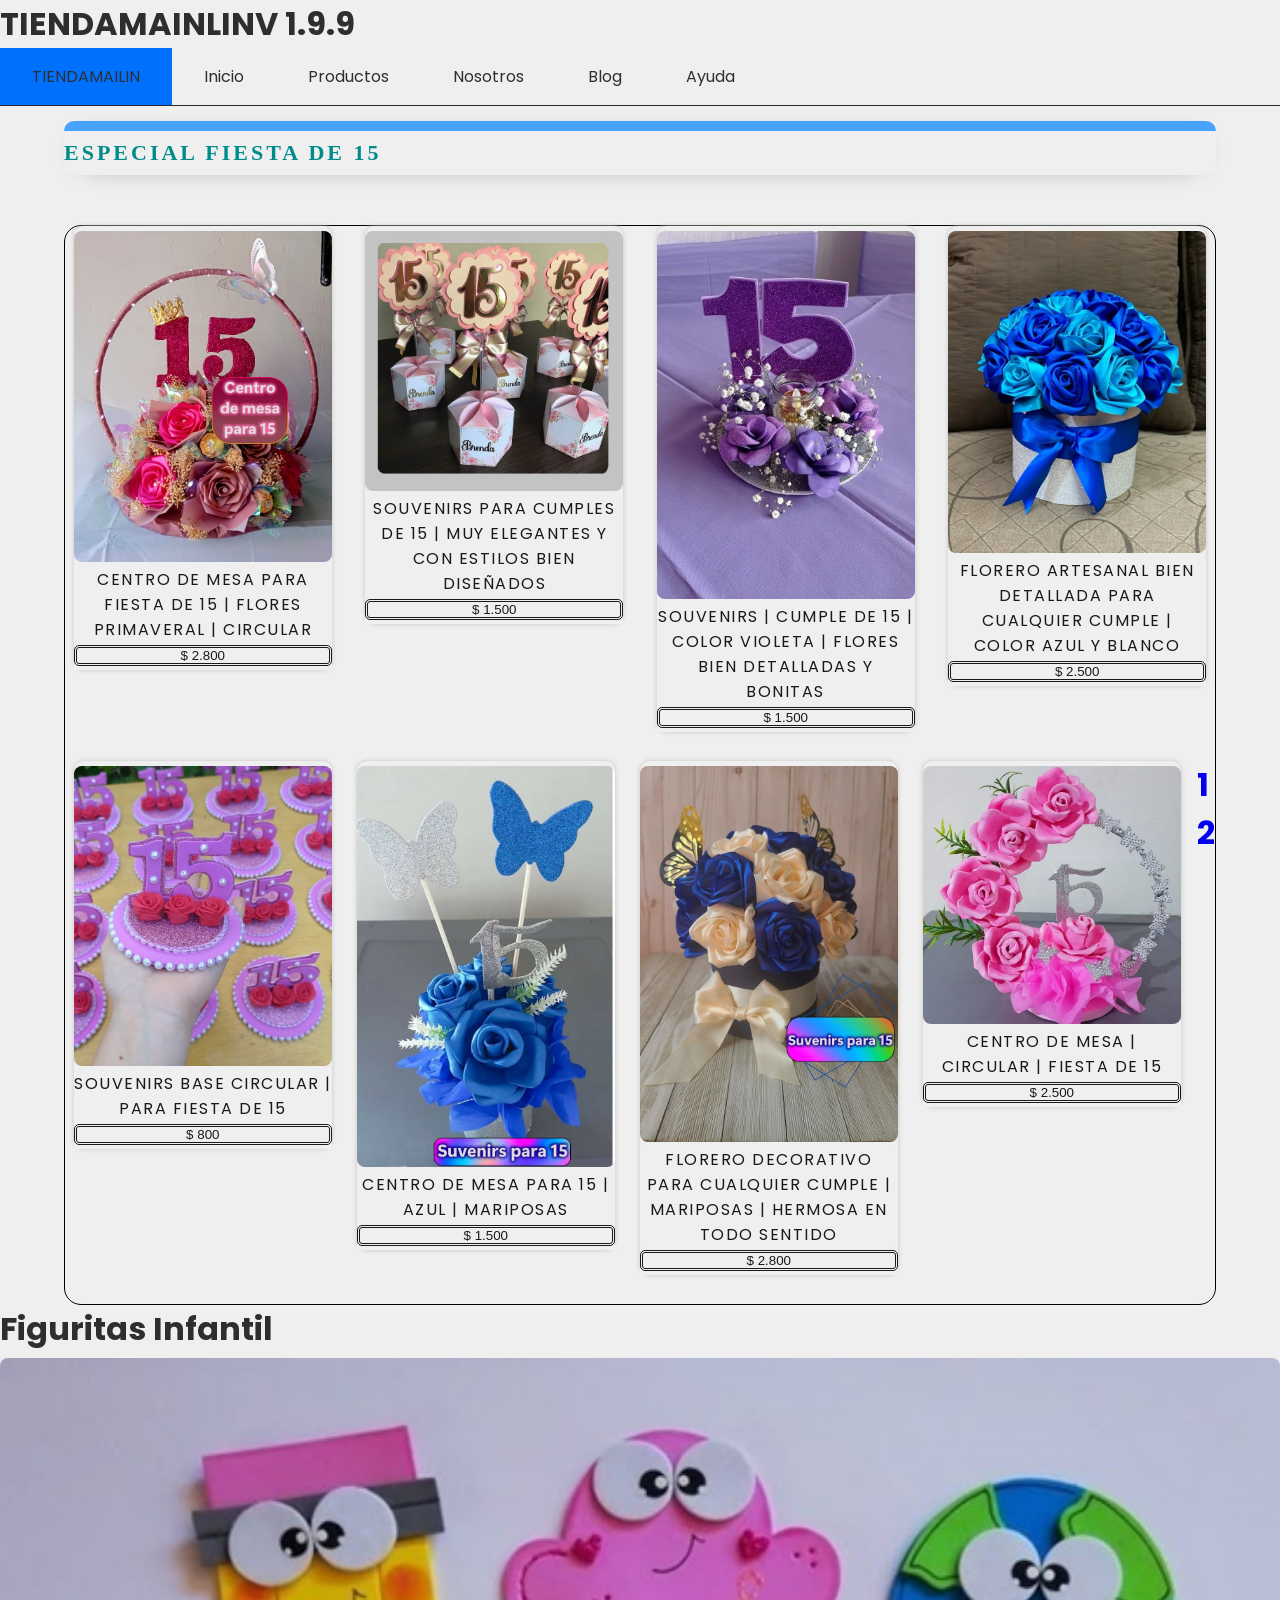
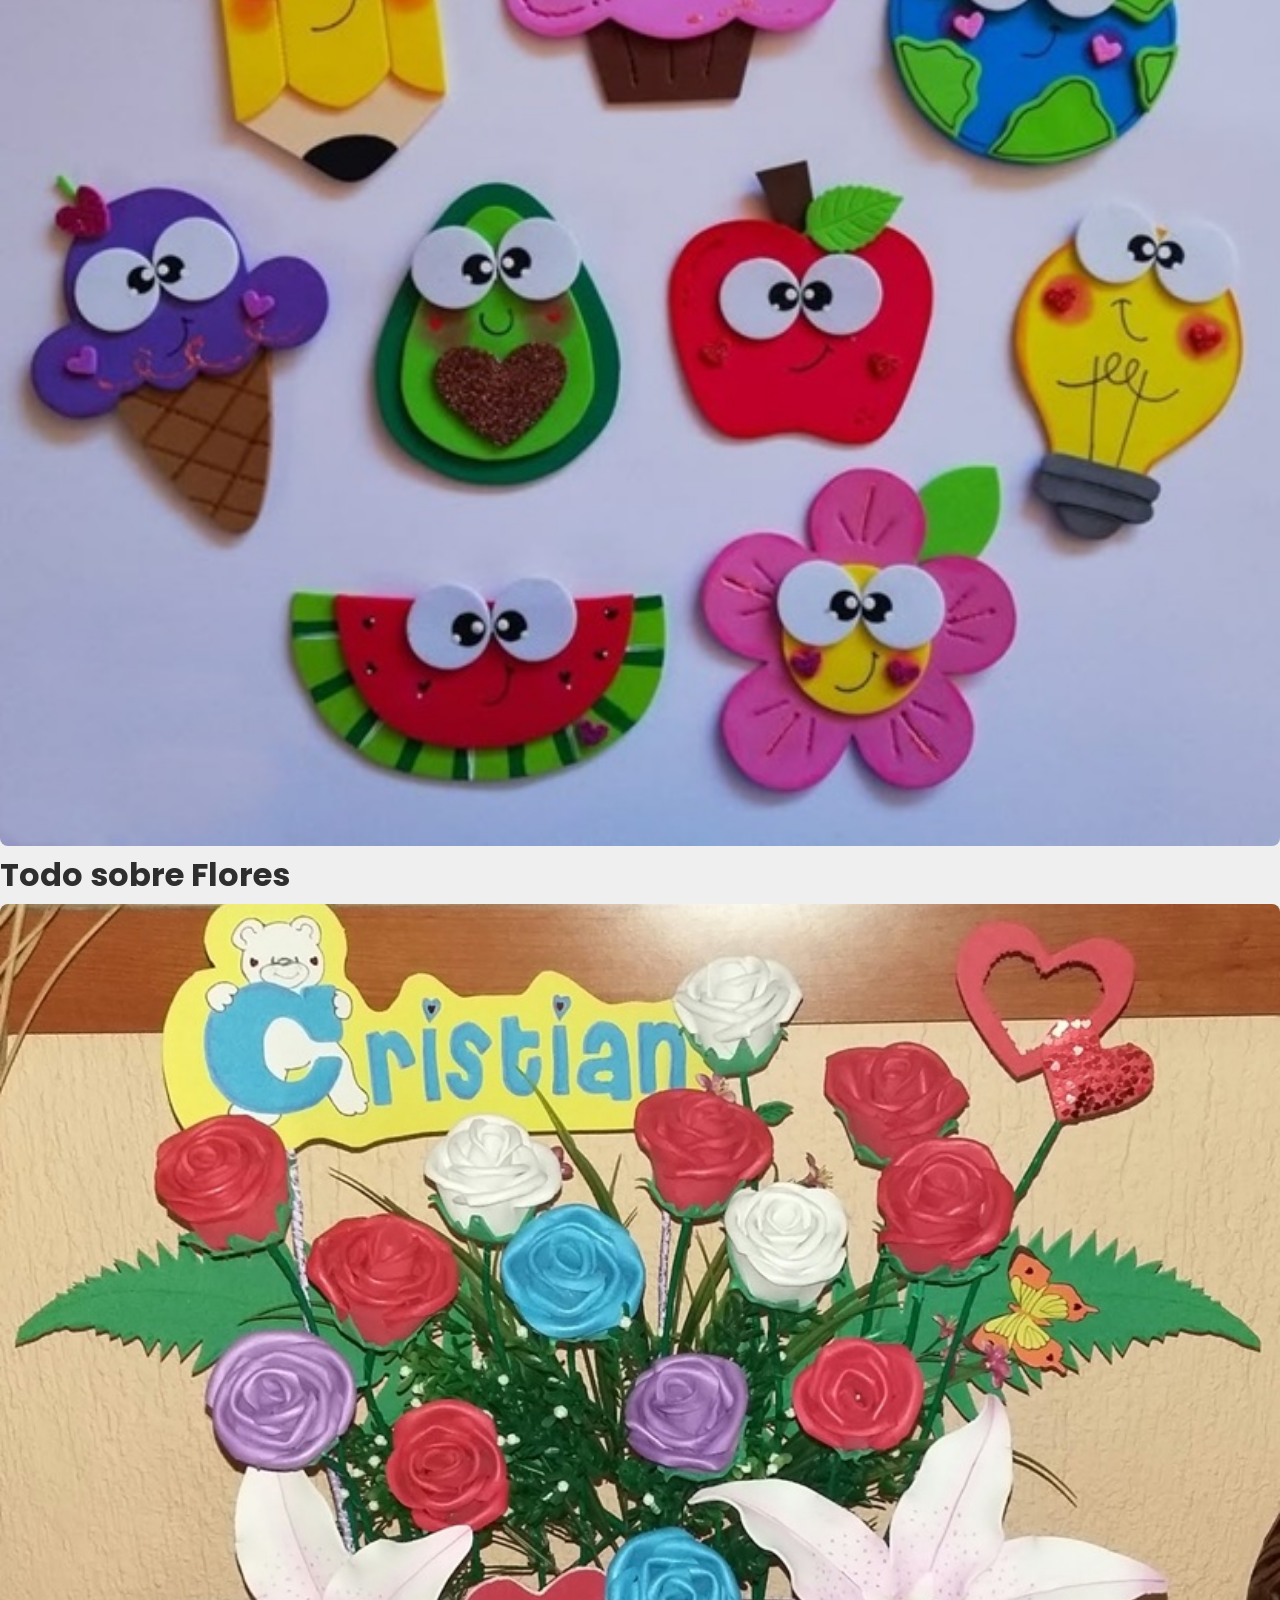
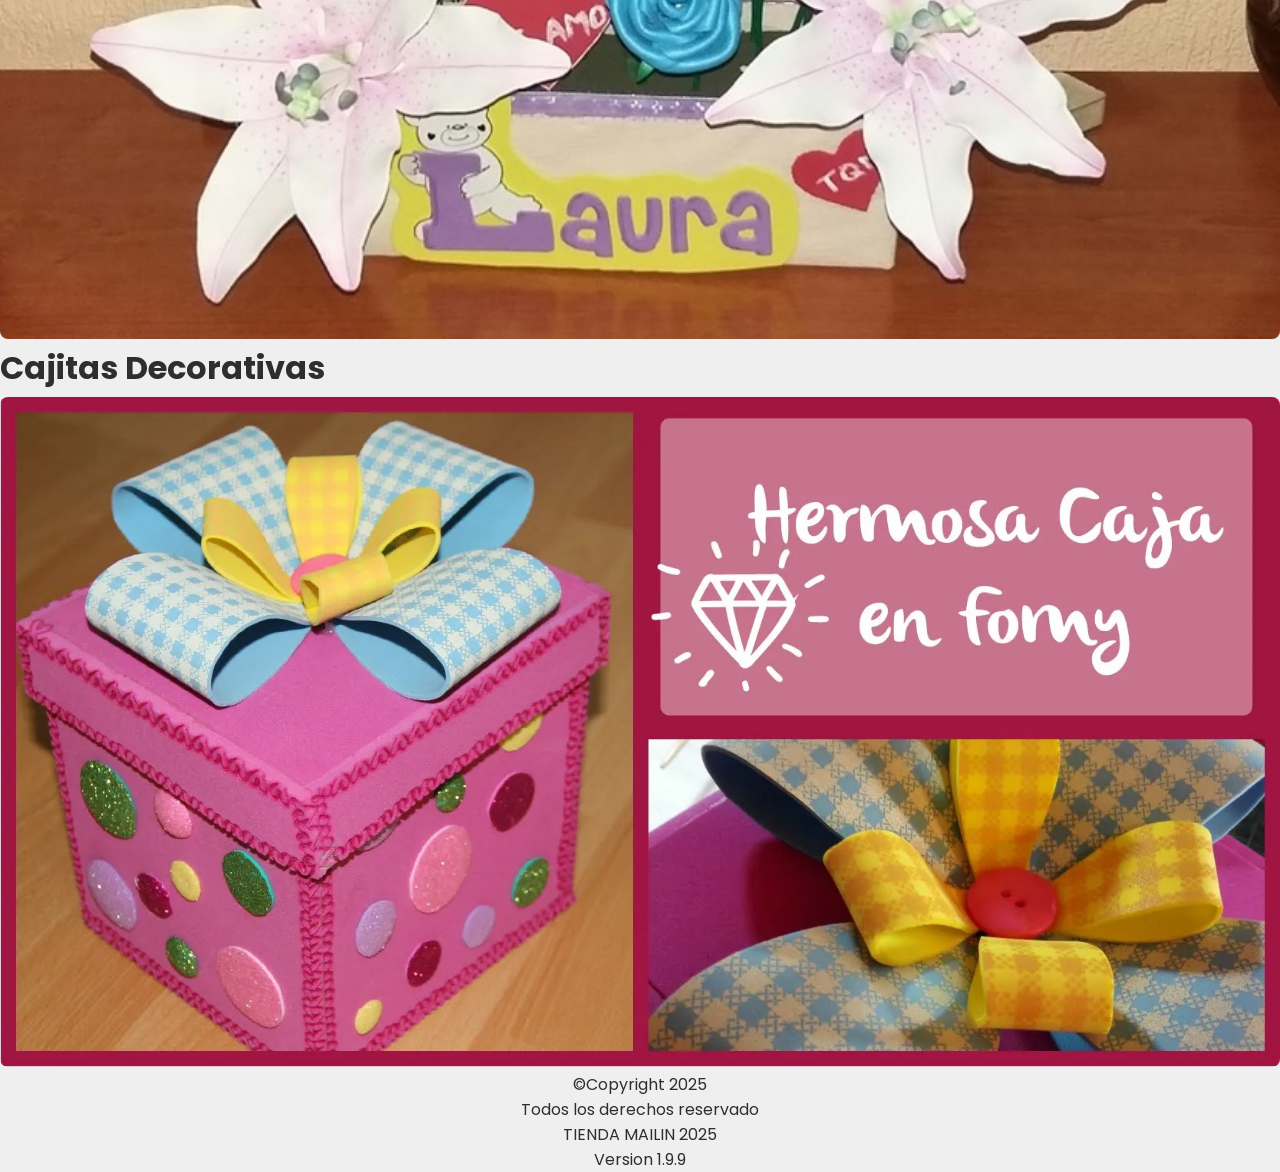
==== sub-page-content/category/centro-de-mesa 2.html @ 7fe2be1f "Nueva actualización 1.9.9" ====
<!DOCTYPE html>
<html lang="es">
<head>
  <meta charset="UTF-8">
  <meta name="viewport" content="width=device-width, initial-scale=1.0">
  <title>CENTRO DE MESA 2</title>
  <link rel="stylesheet" href="style-category.css">
  <script src="../../script.js" defer></script>
</head>
<body>
    <header>
        
        <div class="container-header">
            <a href="#main-content" class="skip-link">Skip to main content</a>
        <div class="logo">
        <h1 class="title-1">TIENDA<span class="title-2">MAINLIN</span><span class="version">V 1.9.9</span></h1>
        </div>
        <button id="open-sidebar-button" onclick="openSidebar()" aria-label="open sidebar" aria-expanded="false" aria-controls="navbar">
          <svg xmlns="http://www.w3.org/2000/svg" height="40px" viewBox="0 -960 960 960" width="40px" fill="#c9c9c9">
            <path d="M165.13-254.62q-10.68 0-17.9-7.26-7.23-7.26-7.23-18t7.23-17.86q7.22-7.13 17.9-7.13h629.74q10.68 0 17.9 7.26 7.23 7.26 7.23 18t-7.23 17.87q-7.22 7.12-17.9 7.12H165.13Zm0-200.25q-10.68 0-17.9-7.27-7.23-7.26-7.23-17.99 0-10.74 7.23-17.87 7.22-7.13 17.9-7.13h629.74q10.68 0 17.9 7.27 7.23 7.26 7.23 17.99 0 10.74-7.23 17.87-7.22 7.13-17.9 7.13H165.13Zm0-200.26q-10.68 0-17.9-7.26-7.23-7.26-7.23-18t7.23-17.87q7.22-7.12 17.9-7.12h629.74q10.68 0 17.9 7.26 7.23 7.26 7.23 18t-7.23 17.86q-7.22 7.13-17.9 7.13H165.13Z"/></svg>
        </button>
        </div> 

    </header>
    <nav id="navbar">
      <ul>
        <li>
          <button id="close-sidebar-button" onclick="closeSidebar()" aria-label="close sidebar">
            <svg xmlns="http://www.w3.org/2000/svg" height="40px" viewBox="0 -960 960 960" width="40px" fill="#c9c9c9">
                <path d="m480-444.62-209.69 209.7q-7.23 7.23-17.5 7.42-10.27.19-17.89-7.42-7.61-7.62-7.61-17.7 0-10.07 7.61-17.69L444.62-480l-209.7-209.69q-7.23-7.23-7.42-17.5-.19-10.27 7.42-17.89 7.62-7.61 17.7-7.61 10.07 0 17.69 7.61L480-515.38l209.69-209.7q7.23-7.23 17.5-7.42 10.27-.19 17.89 7.42 7.61 7.62 7.61 17.7 0 10.07-7.61 17.69L515.38-480l209.7 209.69q7.23 7.23 7.42 17.5.19 10.27-7.42 17.89-7.62 7.61-17.7 7.61-10.07 0-17.69-7.61L480-444.62Z"/></svg>
          </button>
        </li>
        <li class="sub-page-content/home-li"><a class="accent-link" href="../../index.html"><p class="logo">TIENDA<span>MAILIN</span></p></a></li>
        <li><a href="../../index.html">Inicio</a></li>
        <li><a href="../../sub-page-content/menu/products.html">Productos</a></li>
        <li><a href="../../sub-page-content/menu/we.html">Nosotros</a></li>
        <li><a href="../../sub-page-content/menu/blog.html">Blog</a></li>
        <li><a href="../../sub-page-content/menu/help.html">Ayuda</a></li>
      </ul>
    </nav>  </button>
  
  <div id="overlay" onclick="closeSidebar()" aria-hidden="true"></div>


    <main>
    <div class="container-all">   

        <div class="header-article">
            <h3>ESPECIAL FIESTA DE 15</h3>
        </div>
        <div class="article">

            <!--///////////////////////////////////////////////////////////////-->
            
            <div class="box-article">

                <div class="img-box">
                    <img src="../../img/centro-de-mesa/centro de mesa con flores eternas y chocolates_ modificado.jpeg" alt="">
                </div>

                <a href="../../sub-page-content/menu/pricing.html">
                <div class="container-box"> 
                    <div class="container-info">                                
                        <p class="text-info">CENTRO DE MESA PARA FIESTA DE 15 | FLORES PRIMAVERAL | CIRCULAR</p>
                    </div></a>
                    <a href="https://api.whatsapp.com/send?phone=+5493735504400&text=Hola, me interesa este producto!   cód: CEN707">
                        <button class="buy">$ 2.800</button>
                    </a>
                </div>
            </div>

            <!--///////////////////////////////////////////////////////////////-->
            
            <div class="box-article">

                <div class="img-box">
                    <img src="../../img/centro-de-mesa/subenirs 15 blanco rosa.jpg" alt="">
                </div>

                <a href="../../sub-page-content/menu/pricing.html">
                <div class="container-box"> 
                    <div class="container-info">                                
                        <p class="text-info">SOUVENIRS PARA CUMPLES DE 15 | MUY ELEGANTES Y CON ESTILOS BIEN DISEÑADOS</p>
                    </div></a>
                    <a href="https://api.whatsapp.com/send?phone=+5493735504400&text=Hola, me interesa este producto!   cód: SOU333">
                        <button class="buy">$ 1.500</button>
                    </a>
                </div>
            </div>

            <!--///////////////////////////////////////////////////////////////-->
            
            <div class="box-article">

                <div class="img-box">
                    <img src="../../img/centro-de-mesa/subenirs 15 violeta.jpg" alt="">
                </div>

                <a href="../../sub-page-content/menu/pricing.html">
                <div class="container-box"> 
                    <div class="container-info">                                
                        <p class="text-info">SOUVENIRS | CUMPLE DE 15 | COLOR VIOLETA | FLORES BIEN DETALLADAS Y BONITAS</p>
                    </div></a>
                    <a href="https://api.whatsapp.com/send?phone=+5493735504400&text=Hola, me interesa este producto!   cód: SOU444">
                        <button class="buy">$ 1.500</button>
                    </a>
                </div>
            </div>

            <!--///////////////////////////////////////////////////////////////-->
            
            <div class="box-article">

                <div class="img-box">
                    <img src="../../img/centro-de-mesa/subenirs azul y celeste.jpg" alt="">
                </div>

                <a href="../../sub-page-content/menu/pricing.html">
                <div class="container-box"> 
                    <div class="container-info">                                
                        <p class="text-info">FLORERO ARTESANAL BIEN DETALLADA PARA CUALQUIER CUMPLE | COLOR AZUL Y BLANCO</p>
                    </div></a>
                    <a href="https://api.whatsapp.com/send?phone=+5493735504400&text=Hola, me interesa este producto!   cód: SOU555">
                        <button class="buy">$ 2.500</button>
                    </a>
                </div>
            </div>

            <!--///////////////////////////////////////////////////////////////-->
            
            <div class="box-article">

                <div class="img-box">
                    <img src="../../img/centro-de-mesa/suvenirs 15.jpg" alt="">
                </div>

                <a href="../../sub-page-content/menu/pricing.html">
                <div class="container-box"> 
                    <div class="container-info">                                
                        <p class="text-info">SOUVENIRS BASE CIRCULAR | PARA FIESTA DE 15 </p>
                    </div></a>
                    <a href="https://api.whatsapp.com/send?phone=+5493735504400&text=Hola, me interesa este producto!   cód: SOU666">
                        <button class="buy">$ 800</button>
                    </a>
                </div>
            </div>

            <!--///////////////////////////////////////////////////////////////-->
            
            <div class="box-article">

                <div class="img-box">
                    <img src="../../img/centro-de-mesa/suvenirs azul mariposa modificado.jpg" alt="">
                </div>

                <a href="../../sub-page-content/menu/pricing.html">
                <div class="container-box"> 
                    <div class="container-info">                                
                        <p class="text-info">CENTRO DE MESA PARA 15 | AZUL | MARIPOSAS</p>
                    </div></a>
                    <a href="https://api.whatsapp.com/send?phone=+5493735504400&text=Hola, me interesa este producto!   cód: CEN808">
                        <button class="buy">$ 1.500</button>
                    </a>
                </div>
            </div>

            <!--///////////////////////////////////////////////////////////////-->
            
            <div class="box-article">

                <div class="img-box">
                    <img src="../../img/centro-de-mesa/suvenirs rosas diseño circular modificado.jpg" alt="">
                </div>

                <a href="../../sub-page-content/menu/pricing.html">
                <div class="container-box"> 
                    <div class="container-info">                                
                        <p class="text-info">FLORERO DECORATIVO PARA CUALQUIER CUMPLE | MARIPOSAS | HERMOSA EN TODO SENTIDO</p>
                    </div></a>
                    <a href="https://api.whatsapp.com/send?phone=+5493735504400&text=Hola, me interesa este producto!   cód: SOU777">
                        <button class="buy">$ 2.800</button>
                    </a>
                </div>
            </div>

            <!--///////////////////////////////////////////////////////////////-->
            
            <div class="box-article">

                <div class="img-box">
                    <img src="../../img/centro-de-mesa/centro de mesa 15 rosado blanco modificado.jpg" alt="">
                </div>

                <a href="../../sub-page-content/menu/pricing.html">
                <div class="container-box"> 
                    <div class="container-info">                                
                        <p class="text-info">CENTRO DE MESA | CIRCULAR | FIESTA DE 15 </p>
                    </div></a>
                    <a href="https://api.whatsapp.com/send?phone=+5493735504400&text=Hola, me interesa este producto!   cód: CEN909">
                        <button class="buy">$ 2.500</button>
                    </a>
                </div>
            </div>

            <div class="container-button-page"> <!--COLOR RED-->
                <a href="centro-de-mesa.html">
                <div class="page-button">
                    <h1 class="title-button"> 1 </h1>
                </div>
                </a>
                <a href="centro-de-mesa 2.html">
                <div class="page-button">
                    <h1 class="title-button" id="selected"> 2 </h1>
                </div>
                </a>
            </div>
            
        </div>
    </div>
    </main>


    <footer class="container-footer">
        <div class="header-footer">
            
            <div class="carrousel-footer">        
                <div class="horizontal-footer">
                    <div class="item">
                        <div class="title"><h1>Figuritas Infantil</h1></div>
                        <a href="../../sub-page-content/category/infantil.html">
                            <div class="img-carrousel"><img src="../../img/carrousel/niños.jpg" alt="Infantil"></div>
                        </a>
                    </div>

                    <div class="item">
                        <div class="title"><h1>Todo sobre Flores</h1></div>
                        <a href="../../sub-page-content/menu/pricing.html">
                            <div class="img-carrousel"><img src="../../img/carrousel/20160214_005658-1.jpg" alt="Flores"></div>
                        </a>
                    </div>

                    <div class="item">
                        <div class="title"><h1>Cajitas Decorativas</h1></div>
                        <a href="../../sub-page-content/menu/pricing.html">
                            <div class="img-carrousel"><img src="../../img/carrousel/Caja-de-regalo-de-goma-eva.webp" alt="Cajitas"></div>
                        </a>
                    </div>
                </div>
            </div>

        </div>
        <div class="content-footer">
            <p class="parrafo-footer"> ©️Copyright 2025 <br>Todos los derechos reservado<BR> <span class="p1">TIENDA <span class="p2">MAILIN</span> 2025<br><span class="version">Version 1.9.9</span></p>
        </div>
    </footer>

</body>
</html>
---- sub-page-content/category/style-category.css ----
@import url('https://fonts.googleapis.com/css2?family=Poppins:ital,wght@0,100;0,200;0,300;0,400;0,500;0,600;0,700;0,800;0,900;1,100;1,200;1,300;1,400;1,500;1,600;1,700;1,800;1,900&family=Source+Serif+4:ital,opsz,wght@0,8..60,200..900;1,8..60,200..900&display=swap');
:root{
  --primary-color: #efefef;
  --hover-color: #272832;
  --accent-color: #0071FF;
  --text-color: #2e2e2e;
}
*{
  margin: 0;
  padding: 0;
  box-sizing: border-box;
  text-decoration: none;
}
html{
  font-family: Poppins, 'Segoe UI', sans-serif;
  color: var(--text-color);
  scroll-behavior: smooth; /*For bookmark links*/
}
body{
  min-height: 100vh;
  min-height: 100dvh;
  background-color: var(--primary-color);
}
main{
  padding: min(5em, 7%);
}
main p{
  margin-top: .35em;
}
nav{
  background-color: var(--primary-color);
  border-bottom: 1px solid var(--hover-color);
}
nav ul{
  list-style: none;
  display: flex;
}
nav .home-li{
  margin-right: auto;
}
nav li{
  display: flex;
}
nav a{
  display: flex;
  text-decoration: none;
  color: var(--text-color);
  padding: 1em 2em;
  transition: background-color 150ms ease;
}
nav a:hover{
  background-color: var(--accent-color);
}
nav a.active-link{
  border-bottom: 2px solid var(--text-color);
}
nav a.accent-link{
  background-color: var(--accent-color);
}
#open-sidebar-button{
  display: none;
  background: none;
  border: none;
  padding: 1em;
  margin-left: auto;
  cursor: pointer;
}
#close-sidebar-button{
  display: none;
  background: none;
  border: none;
  padding: 1em;
  cursor: pointer;
}
#overlay{
  background: rgba(0, 0, 0, 0.5);
  position: fixed;
  inset: 0;
  z-index: 9;
  display: none;
}
.skip-link {
  opacity: 0;
  pointer-events: none;
  position: absolute;
  top: 10px;
  left: 10px;
  z-index: 1000;
  background-color: var(--accent-color); 
  color: #ffffff; 
  padding: 12px 24px;
  border-radius: 5px;
  text-decoration: none;
  font-weight: bold;
  font-size: 1rem;
  transition: opacity 0.3s ease;
}

.skip-link:focus {
  opacity: 1; 
  pointer-events: auto; 
  outline: 3px solid #ffffff; 
}


main{
  width: 100%;
  height: auto;
  padding: 0;
  margin-top: 5px;
  justify-content: center;
  display: flex;
}

.container-all{
  width: 90%;
  height: auto;
  margin-top: 10px;
}

.portada{
  width: 100%;
  height: 300px;
  padding: 0;
  margin: 0;
  color: #fff;
  align-content: center;
  justify-items: center;
  border: 1px solid cyan;
  border-radius: 17px;
background: linear-gradient(45deg,red,blue,rgb(128, 0, 79),black);
background-size: 400% 400%;
position: relative;
animation: cambiar 10s ease-in-out infinite;
}

h2{
  width: 50%;
  height: 50%;
  font-size: 27px;
  letter-spacing: 2px;
  border: solid 3px #ffffff;    
  border-radius: 25px;
  transform: translate(90%-90%);
  align-content: center;
  justify-items: center;
  text-align: center;
}


@keyframes cambiar{
0%{background-position: 0 50%;}
50%{background-position: 100% 50%;}
100%{background-position: 0 50%;}
}

/*////////////////////////////////*/

.header-article{
  width: auto;
  height: 54px;
  padding: 0;
  border-top: 10px solid #46a2fd;
  margin-bottom: 50px;
  align-content: center;
  justify-items: center;
  border-radius: 10px;
  box-shadow: 0 4px 30px -22px black;
}
h3{
  width: auto;
  height: auto;
  margin: 0;
  padding: 0;
  color: darkcyan;
  font-size: 22px;
  font-weight: 800;
  font-family: "Segoe UI";
  letter-spacing: 3px;
}
.article{
  width: 100%;
  height: auto;
  padding: 0;
  margin: 0;
  border: 1px solid black;
  border-radius: 17px;
  display: flex;
  flex-wrap: wrap;
  justify-content: space-between;
}
.box-article{
  width: 22.4%;
  height: 60%;
  margin: 0 9px 02.5% 9px;
  padding: 0;
  align-content: center;
  border-radius: 10px;
  box-shadow: 0px 0px 5px 0px rgb(196, 196, 196);    
}
.img-box{
  width: auto;
  height: auto;
  margin: auto;
  padding: 0;
  align-content: center;
}
img{
  width: 100%;
  height: auto;
  padding: 0;
  margin: 5px auto;
  display: block;
  border-radius: 8px;
  background-color: var(--primary-color);
}
.container-box{
  width: 100%;
  height: auto;
  margin: 0;
  padding: 0;
  display: flex;
  flex-direction: column;
  background-color: var(--primary-color);
}
.container-info p{
  width: 100%;
  height: auto;
  margin:0;
  padding: 0;
  border-radius: 3px;
  color: #191919;
  text-decoration: none;
  letter-spacing: 1.5px;
  text-align: center;
  background-color: var(--primary-color);
}
p{
  text-align: center;
}
button.buy{
  width: 100%;
  height: 20%;
  margin-bottom: 4px;
  padding: 0;
  background-color: var(--primary-color);
  border-radius: 5px;
  color: #191919;
  border: double;
}
button.buy:hover{
  background-color: cyan;
  color: blue;
}






/**
*! ///////////////////////////////////////////////////////////////////////////////
*? //////   MEDIA QUERIES | MEDIA QUERIES | MEDIA QUERIES | MEDIA QUERIES  ///////
*! ///////////////////////////////////////////////////////////////////////////////
**/



@media screen and (max-width: 700px) {
  body{
    background-color: var(--primary-color);
  }
  header{    
    width: 100%;
    height: auto;
    margin: 0 0 6px 0;
    display: flex;        
    align-content: center;
    justify-items: center;
    position: fixed;
    top: 0;
    z-index: 12;
    box-sizing: border-box;
  }
  .container-header{
  width: 100%;
  margin: 0;
  padding: 0;
  top:0;
  background-color: #242323;  
  box-shadow: 0 3px 7px 0 rgba(0, 0, 0, 0.66);
  display: flex;
}
.logo{
  margin-left: 8px;
}
h1.title-1, span.title-2{  
  align-content: center;
}
.logo, h1.title-1{
  width: auto;
  height:100%;
  font-weight: 12px;
  color: rgb(230, 230, 232);
}
h1, span.title-2{
  font-size: 22px;
  letter-spacing: 1px;
  font-weight: 700;
  color: #ff00aa;
}
.version{
  width: auto;
  height: auto;
  padding: 0;
  margin-left: 8px;
  font-weight: 600;
  letter-spacing: -0.1px;
  font-size: 12px;
  color: rgb(183, 182, 182);
}
  #open-sidebar-button{
    display: block;
    background-color: rgb(36, 35, 35);
    border-radius: 12px;
    padding: 3px;
    margin: 9px 12px 9px auto;
    font-size: 8px;
  }
  #close-sidebar-button{    
    display: block;
    background-color: rgb(36, 35, 35);
    border-radius: 14px;
    padding: 3px;
    margin: 5px;
    font-size: 8px;
  }
  nav{
    position: fixed;
    top: 0;
    right: -100%;
    height: 100vh;
    width: min(15em, 100%);
    z-index: 13;
    border-left: 1px solid var(--hover-color);
    transition: all 300ms cubic-bezier(1,0,0,1);
  }
  nav.show{
    right: 0;
  }
  nav.show ~ #overlay{
    display: block;
  }
  nav ul{
    width: 100%;
    flex-direction: column;
  }
  nav a{
    width: 100%;
    padding-left: 2.5em;
  }
  nav a.active-link{
    border-bottom: none;
  }
  nav .home-li{
    margin-right: unset;
  }
  .logo{
    font-family: 'Segoe UI';
    margin: 0 0 0 -10px;
    font-size: 21px;
    font-weight: 300;
    letter-spacing: 2px;
    color:rgb(36, 35, 35)
  }
  span{
    width: auto;
    font-weight: 800;
    font-size: 21px;
    color:rgb(255, 0, 170);
    letter-spacing: 2px;
  }
/**

** MAIN   MAIN    MAIN    MAIN

*/

  .container-all{
    width: 97.5%;
    height: auto;
    padding-top: 66px;
    margin: 0;
}

/**

** PORTADA CARROUSEL PORTADA CARROUSEL PORTADA CORROUSEL

*/
.container-slider{
  position: relative;
  margin-bottom: 17px;
}
.container-carousel {
  position: relative;
  width: 100%;
  height: auto;
  margin: 0;
  padding: 0;
  background-color: #efefef;
  border-radius: 10px;
  overflow: hidden;
}
.carruseles {
  width: 300%;
  height: 100%;
  display: flex;
  padding: 0;
  margin: 0;
}
.slider-section {
  width: calc(100% / 3);
  height: 100%;
}
.slider-section img {
  width: 100%;
  height: 450px;
  padding: 0 0 0 0;
  margin: 0 0 -3PX 0;
  object-fit: cover;
  border-radius: 10px;
}
.img{  
  mask-image: linear-gradient(
    #efefef 80%,
    transparent
  )
}
/*  box-shadow: 0 3px 7px 0 rgba(0, 0, 0, 0.66);  */

/**
CARROUSEL   CARROUSEL   CARROUSEL   CARROUSEL   CARROUSEL
**/

.carrousel {
  width: 100%; /* Ancho del contenedor */
  margin-top: -100px;
  margin-bottom: -10.px;
  overflow-x: auto; /* Habilita el desplazamiento horizontal */
  white-space: nowrap; /* Evita que el contenido se envuelva */
  display: flex;
  position: relative;
  box-sizing: border-box;
}

.carrousel::-webkit-scrollbar {
  display: none; /* Oculta la barra de scroll en navegadores WebKit */
}

.carrousel {
  -ms-overflow-style: none; /* Oculta la barra de scroll en IE y Edge */
  scrollbar-width: none; /* Oculta la barra de scroll en Firefox */
}

.contenido-horizontal {
  display: inline-block; /* Permite que el contenido se desplace horizontalmente */
}

.item {
  display: inline-block;
  width: 150px; /* Ancho de cada elemento */
  height: auto; /* Altura de cada elemento */
  background-color: #f0f0f0;
  border: 1px solid #020910;
  border-radius: 10px;
  margin-right: 10px;
  padding: 0;
  margin-bottom: 0;
}

.title h1 {
  width: 100%;
  height: 18%;
  background-color: #131313;
  border-radius: 10px 10px 0 0;
  padding: 5px;
  letter-spacing: 1px;
  height: auto;
  text-align: center;
  color:#0071FF;
  font-size: 11.5px;
}
.img-carrousel img{
  width: 100%;
  height: 175px;
  margin: 0;
  padding: 0;
  background-color:#cececf ;
  object-fit: cover;
  border-radius: 0 0 10px 10px;
}

/**
FIN CARROUSEL   FIN CARROUSEL   FIN CARROUSEL     FIN CARROUSEL
**/

.header-article{
    width: 100%;
    height: auto;
    margin-bottom: 15px;
}

h3{
    width: 100%;
    height: auto;
    margin: 0;
    padding: 0;
    box-sizing: border-box;
    color: rgb(101, 99, 99);
    text-align: center;
    font-family: Poppins, 'Segoe UI';
    font-weight: 500;
    letter-spacing: 5px;
}

.article{
    width: 100%;
    height: auto;
    border: none;
    display: flex;
    align-content: center;
    justify-items: center;
    background-color: var(--primary-color);
}

.box-article{
    width: 100%;
    max-height: 40;
    margin: 0 0 10px 0;
    padding: 0;
    align-content: center;
    justify-items: center;
    border: none;
    background-color: var(--primary-color);
    display: flex;
}

h4{
    width: 100%;
    height: auto;        
    box-sizing: border-box;
    color: #ffffff; 
    text-align: center;
    font-size: 18px;
    text-decoration: none;
}

.img-box{
  width: 95%;
  height: auto;
}

.container-box{
  width: 100%;
  height: auto;
  position: relative;
}

.container-info{
    width: 100%;
    height: 100%;
    margin: 2px;
    padding: 4px;
    font-size: 14px;
    font-weight: 500;
    text-align: center;
    line-height: 1.1;
}

P.text-info{
  color: #454545;
  margin: none;
  padding: none;
  border: none;
  font-size: 17px;
}

.container-button{
  width: 100%;
  height: 100%;
}

button.buy{
    width: 90%;
    height: auto;
    padding: 12px;
    margin: 0 6% auto;
    border-radius: 8px;
    border: 1px solid;
    background-color: #0071FF;
    position: absolute;
    bottom: 15%;
    font-size: 22px;
    font-weight: 650;
    letter-spacing: 1.5px;
    color: rgb(191, 191, 191);
}

/**BUTTON PAGE    BUTTON PAGE   BUTTON PAGE   BUTTON PAGE BUTTON PAGE**/
.container-button-page{
  width: 100%;
  height: 80px;
  margin: 12px auto;
  border: 1px solid var(--accent-color);
  border-radius: 17px;
  display: flex;
  justify-content: center;
}
.page-button{
  width: auto;
  height: 100%;
  margin: 0 4px auto;
  justify-items: center;
  align-content: center;
}
h1.title-button:hover{
  background-color: rgb(126, 164, 164);
  color: #efefef;
}
h1.title-button, .title-button-selected{
  width: 65px;
  height: 65px;
  background-color: rgb(199, 197, 197);
  color:rgb(100, 100, 100);
  border-radius: 100%;
  text-align: center;
  font-weight: 700;
  font-size: 22px;
  align-content: center;
  justify-items: center;
}
#selected{
  background-color: var(--accent-color);
  color: rgb(206, 207, 207);
  border: none;
}



.header-footer{
  width: 100%;
}

/**
CARROUSEL   CARROUSEL   CARROUSEL   CARROUSEL   CARROUSEL
**/

.carrousel-footer {
  width: 100%; /* Ancho del contenedor */
  margin: 0;
  padding: 17px;
  overflow-x: auto; /* Habilita el desplazamiento horizontal */
  white-space: nowrap; /* Evita que el contenido se envuelva */
  display: flex;
  position: relative;
  box-sizing: border-box;
  background-color: #171717;
}

.carrousel-footer::-webkit-scrollbar {
  display: none; /* Oculta la barra de scroll en navegadores WebKit */
}

.carrousel-footer {
  -ms-overflow-style: none; /* Oculta la barra de scroll en IE y Edge */
  scrollbar-width: none; /* Oculta la barra de scroll en Firefox */
}

.horizontal-footer {
  width: 100%;
  display: inline-block; /* Permite que el contenido se desplace horizontalmente */
  justify-content: space-between;
}

.item {
  display: inline-block;
  width: 100px; /* Ancho de cada elemento */
  height: auto; /* Altura de cada elemento */
  background-color: #f0f0f0;
  border: 1px solid #020910;
  border-radius: 10px;
  margin: 0 6.5px auto;
  padding: 0;
  margin-bottom: 0;
}

.title h1{
  width: 100%;
  height: 18%;
  background-color: black;
  border-radius: 10px 10px 0 0;
  padding: 5px;
  letter-spacing: 1px;
  height: auto;
  text-align: center;
  color: Cyan;
  font-size: 11.5px;
  text-wrap: balance;   /**  ajusta el texto para no sobrepasar en los bordes del contenedor  **/
}
.title h1{
  width: auto;
  height: auto;
}
.img-carrousel img{
  width: 100%;
  height: 120px;
  margin: 0;
  padding: 0;
  background-color:#cececf ;
  object-fit: cover;
  border-radius: 0 0 10px 10px;

}

.content-footer p{
  margin: 5px 0 5px 0 ;
  padding: 20px;
  background-color: rgb(17, 16, 16);
  color: Darkcyan;
}
span.p1{
  font-family: 'Segoe UI';
  color: #fff;
  font-weight: 500;
}
span.p2{
  font-family: 'Segoe UI';
  color: '';
  font-weight: 800;
}

}
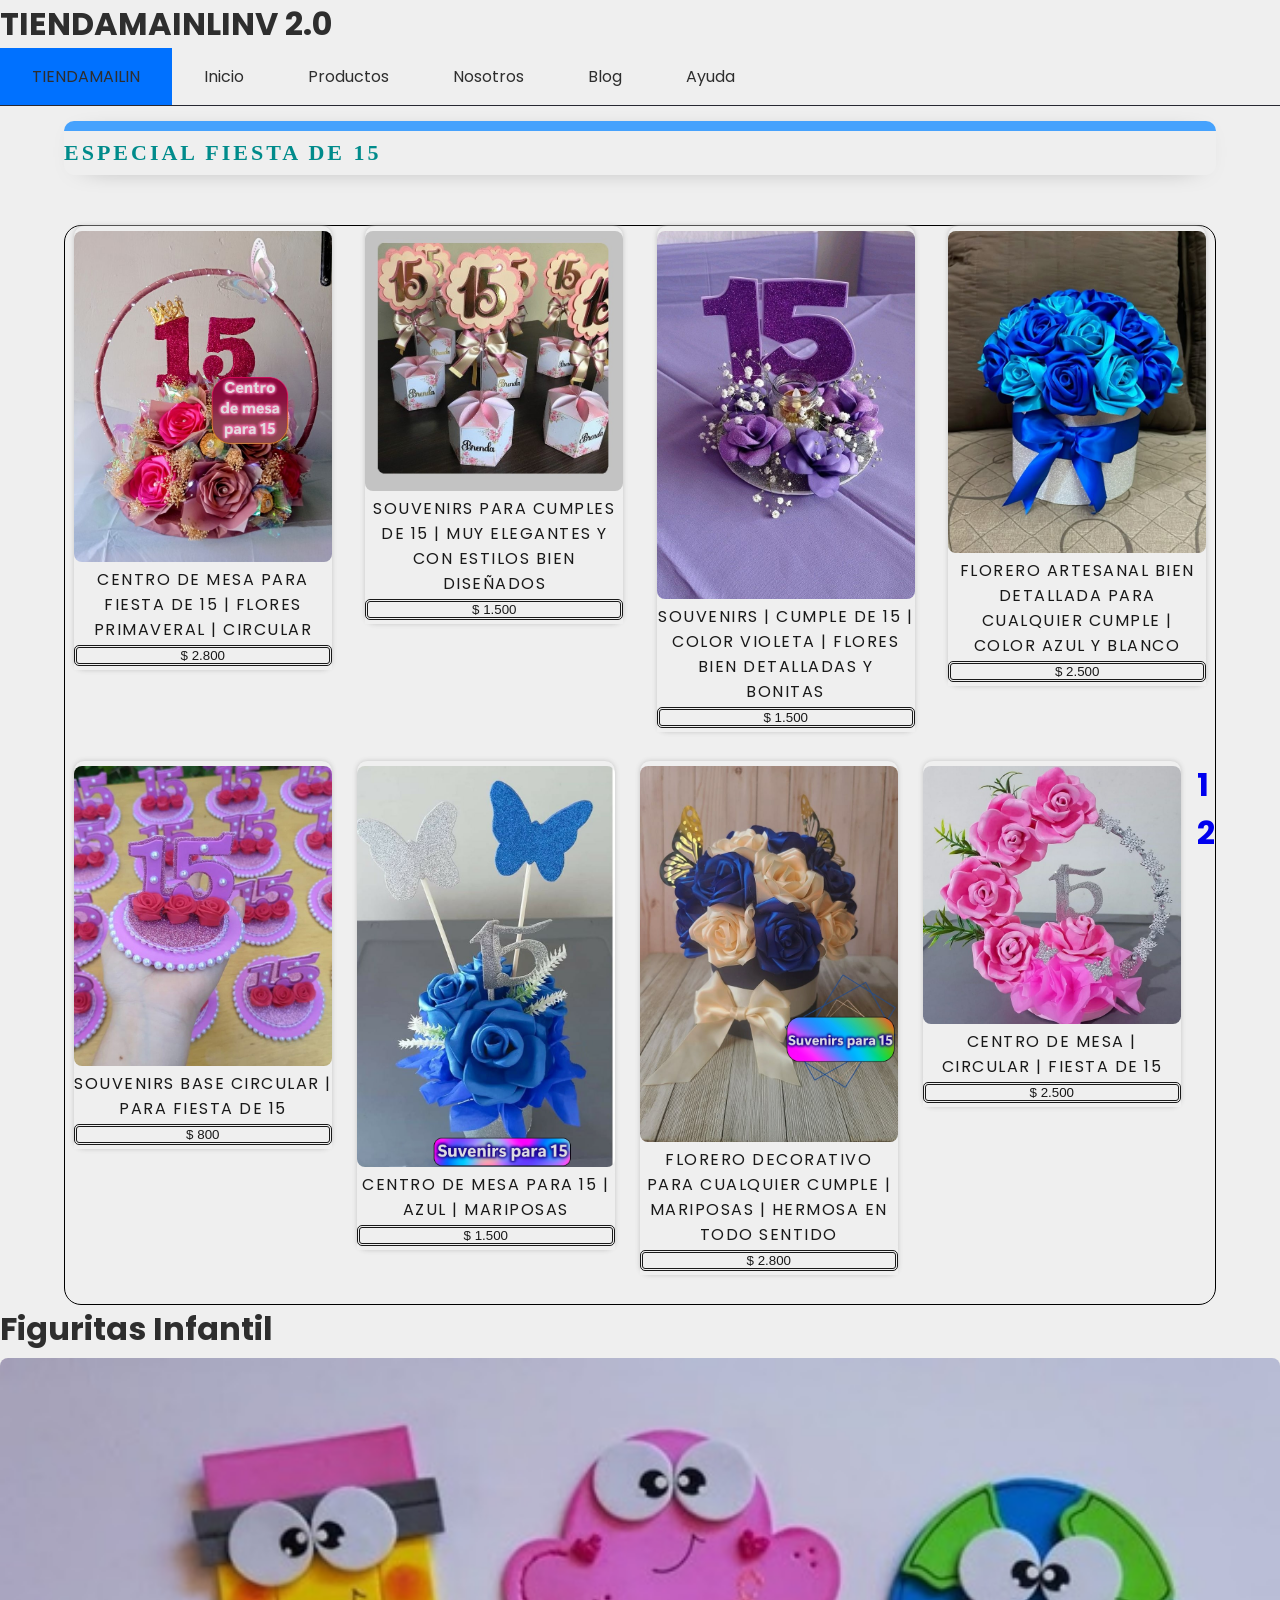
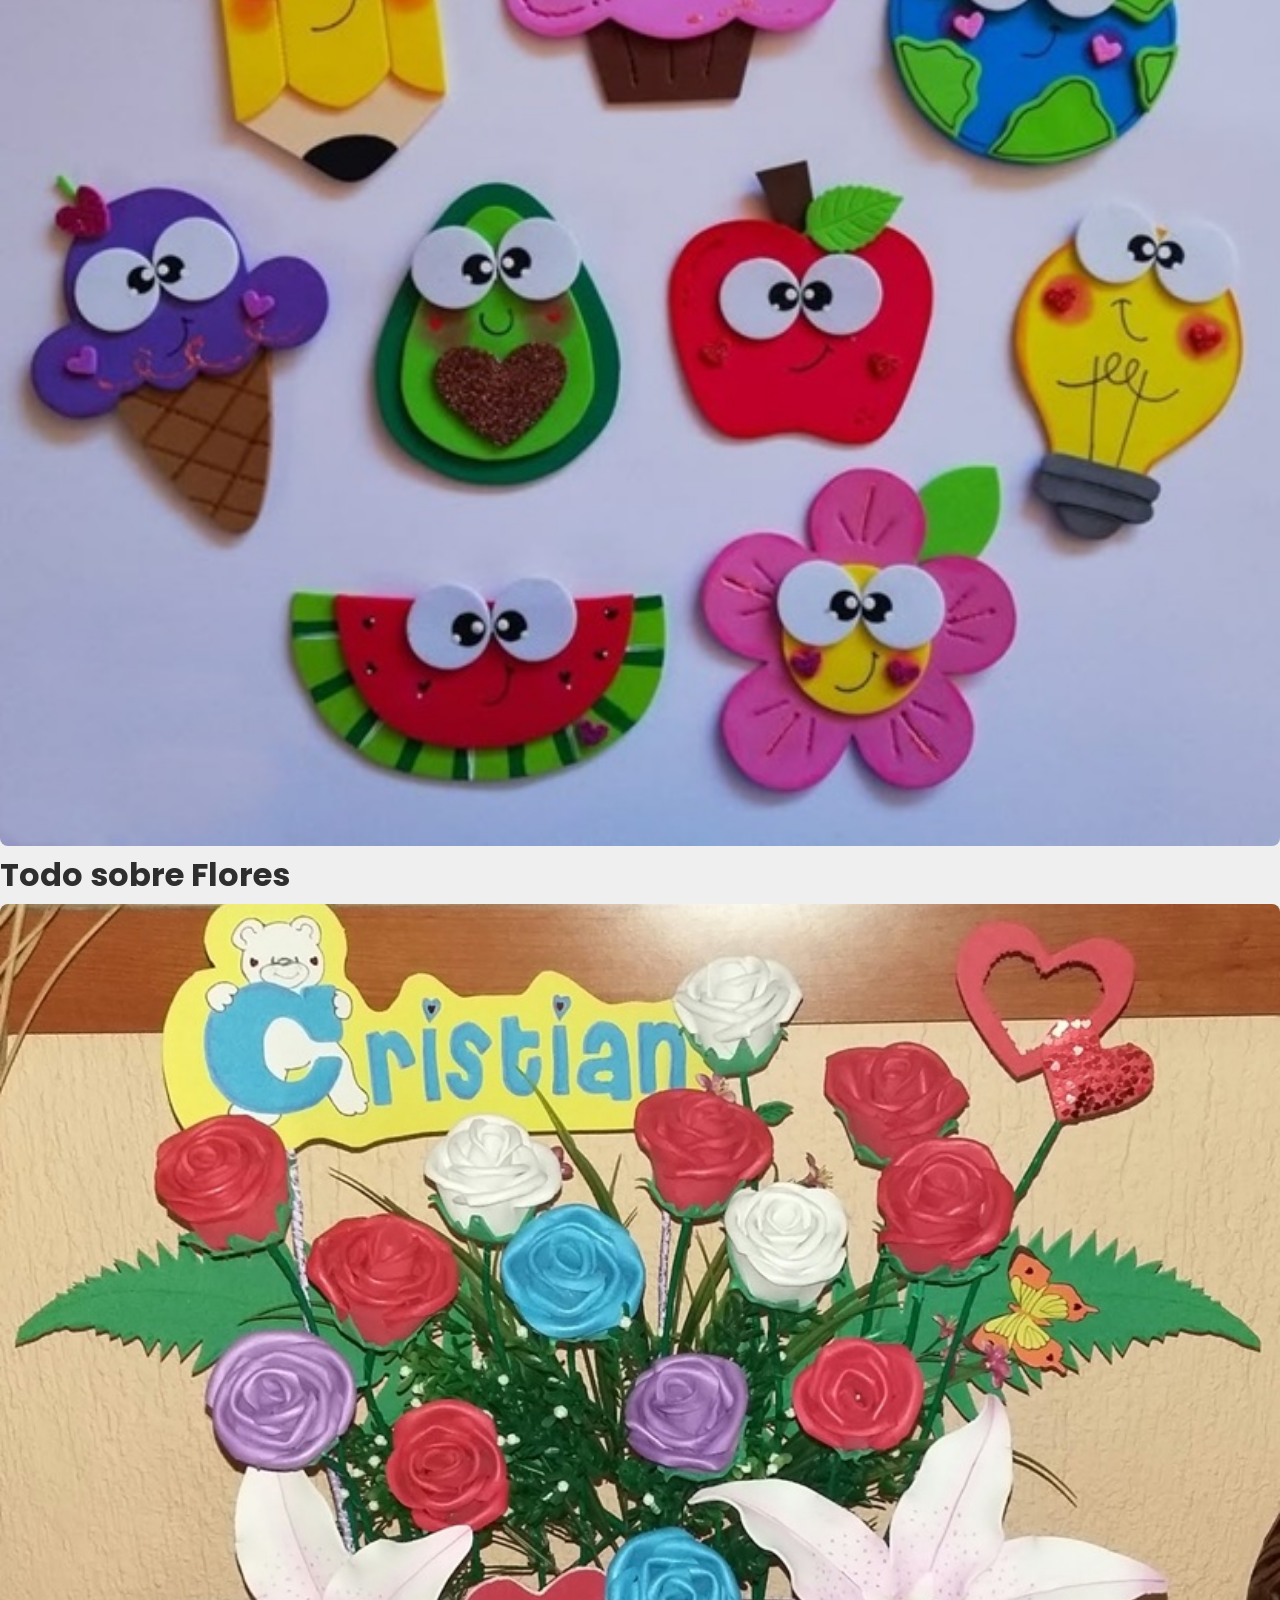
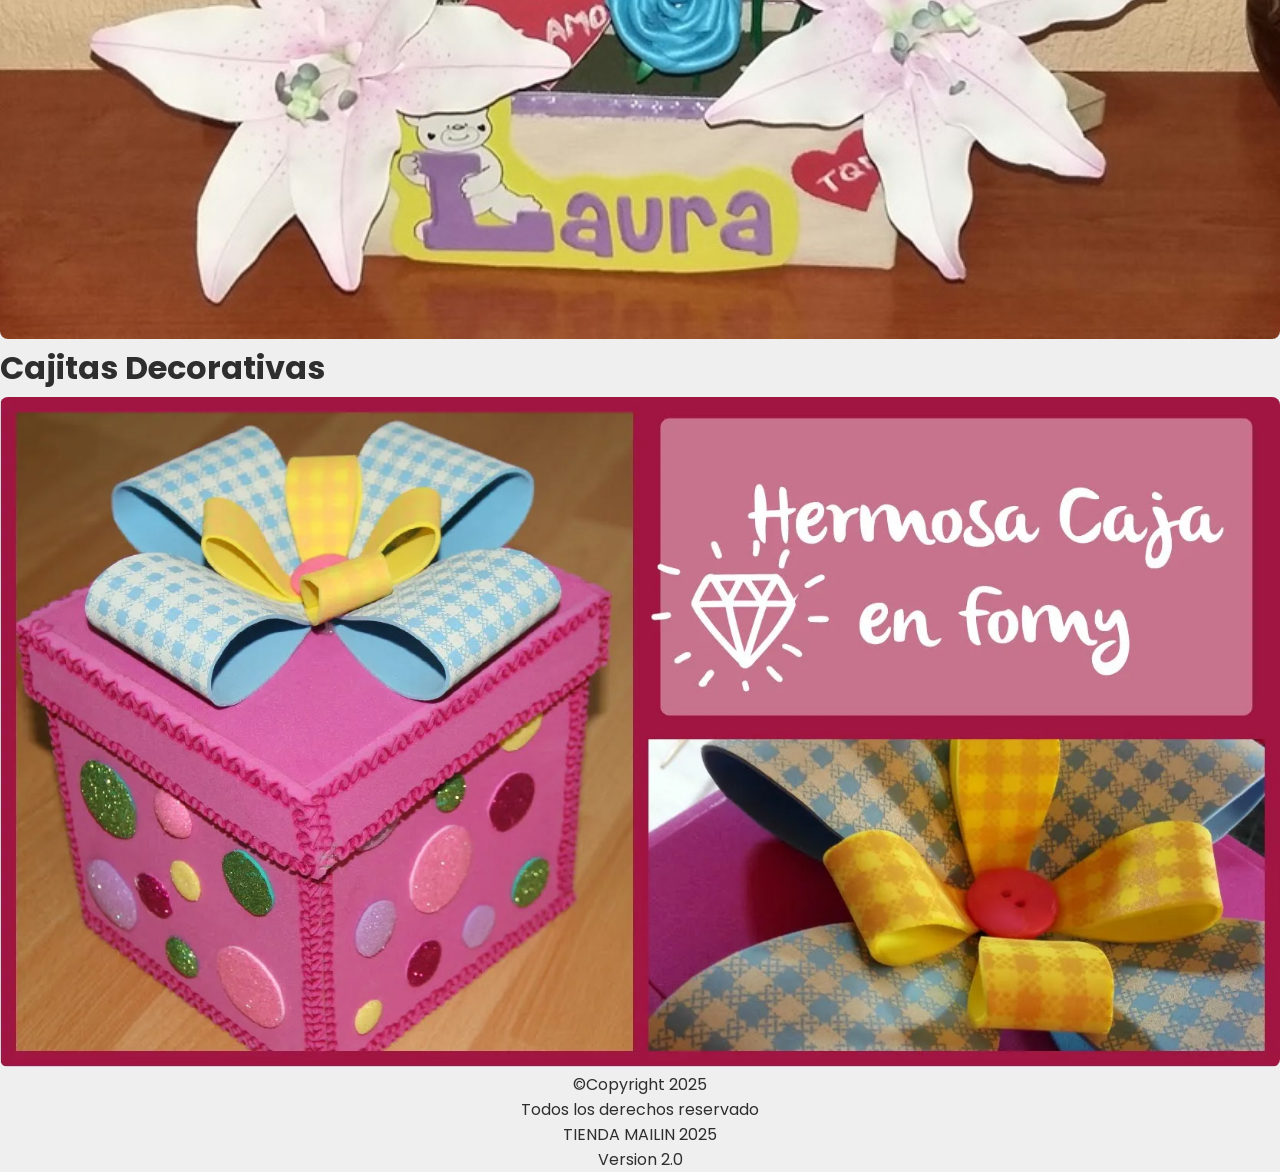
==== commit 77ccbfeb: "Nueva actualizacion V 2.0" ====
--- a/sub-page-content/category/centro-de-mesa 2.html
+++ b/sub-page-content/category/centro-de-mesa 2.html
@@ -13,7 +13,7 @@
         <div class="container-header">
             <a href="#main-content" class="skip-link">Skip to main content</a>
         <div class="logo">
-        <h1 class="title-1">TIENDA<span class="title-2">MAINLIN</span><span class="version">V 1.9.9</span></h1>
+        <h1 class="title-1">TIENDA<span class="title-2">MAINLIN</span><span class="version">V 2.0</span></h1>
         </div>
         <button id="open-sidebar-button" onclick="openSidebar()" aria-label="open sidebar" aria-expanded="false" aria-controls="navbar">
           <svg xmlns="http://www.w3.org/2000/svg" height="40px" viewBox="0 -960 960 960" width="40px" fill="#c9c9c9">
@@ -250,7 +250,7 @@
 
         </div>
         <div class="content-footer">
-            <p class="parrafo-footer"> ©️Copyright 2025 <br>Todos los derechos reservado<BR> <span class="p1">TIENDA <span class="p2">MAILIN</span> 2025<br><span class="version">Version 1.9.9</span></p>
+            <p class="parrafo-footer"> ©️Copyright 2025 <br>Todos los derechos reservado<BR> <span class="p1">TIENDA <span class="p2">MAILIN</span> 2025<br><span class="version">Version 2.0</span></p>
         </div>
     </footer>
 
--- a/sub-page-content/category/style-category.css
+++ b/sub-page-content/category/style-category.css
@@ -292,13 +292,18 @@
   display: flex;
 }
 .logo{
-  margin-left: 8px;
-}
-h1.title-1, span.title-2{  
+  width: 100%;
+  height: auto;
+}
+h1{
+  padding-left: 05%;
+}
+.title-1, span.title-2{  
   align-content: center;
 }
-.logo, h1.title-1{
-  width: auto;
+
+.logo, .title-1{
+  width: 100%;
   height:100%;
   font-weight: 12px;
   color: rgb(230, 230, 232);
@@ -600,17 +605,17 @@
     border: 1px solid;
     background-color: #0071FF;
     position: absolute;
-    bottom: 15%;
+    bottom: 3%;
     font-size: 22px;
     font-weight: 650;
     letter-spacing: 1.5px;
-    color: rgb(191, 191, 191);
+    color: rgb(227, 224, 224);
 }
 
 /**BUTTON PAGE    BUTTON PAGE   BUTTON PAGE   BUTTON PAGE BUTTON PAGE**/
 .container-button-page{
   width: 100%;
-  height: 80px;
+  height: auto;
   margin: 12px auto;
   border: 1px solid var(--accent-color);
   border-radius: 17px;
@@ -619,10 +624,12 @@
 }
 .page-button{
   width: auto;
-  height: 100%;
+  height: auto;
   margin: 0 4px auto;
   justify-items: center;
   align-content: center;
+  border-radius: 100%;
+  margin: 5px;
 }
 h1.title-button:hover{
   background-color: rgb(126, 164, 164);
@@ -647,13 +654,18 @@
 }
 
 
-
+.container-footer{
+  width: 100%;
+  height: 100%;
+  margin: 0;
+  background-color: #131313;
+}
 .header-footer{
   width: 100%;
 }
 
 /**
-CARROUSEL   CARROUSEL   CARROUSEL   CARROUSEL   CARROUSEL
+CARROUSEL FOOTER   CARROUSEL FOOTER   CARROUSEL FOOTER   CARROUSEL FOOTER   CARROUSEL FOOTER
 **/
 
 .carrousel-footer {
@@ -720,11 +732,12 @@
   background-color:#cececf ;
   object-fit: cover;
   border-radius: 0 0 10px 10px;
-
-}
+}
+
+/**  FOOTER   FOOTER    FOOTER    FOOTER    FOOTER    FOOTER  **/
 
 .content-footer p{
-  margin: 5px 0 5px 0 ;
+  margin: 0;
   padding: 20px;
   background-color: rgb(17, 16, 16);
   color: Darkcyan;
